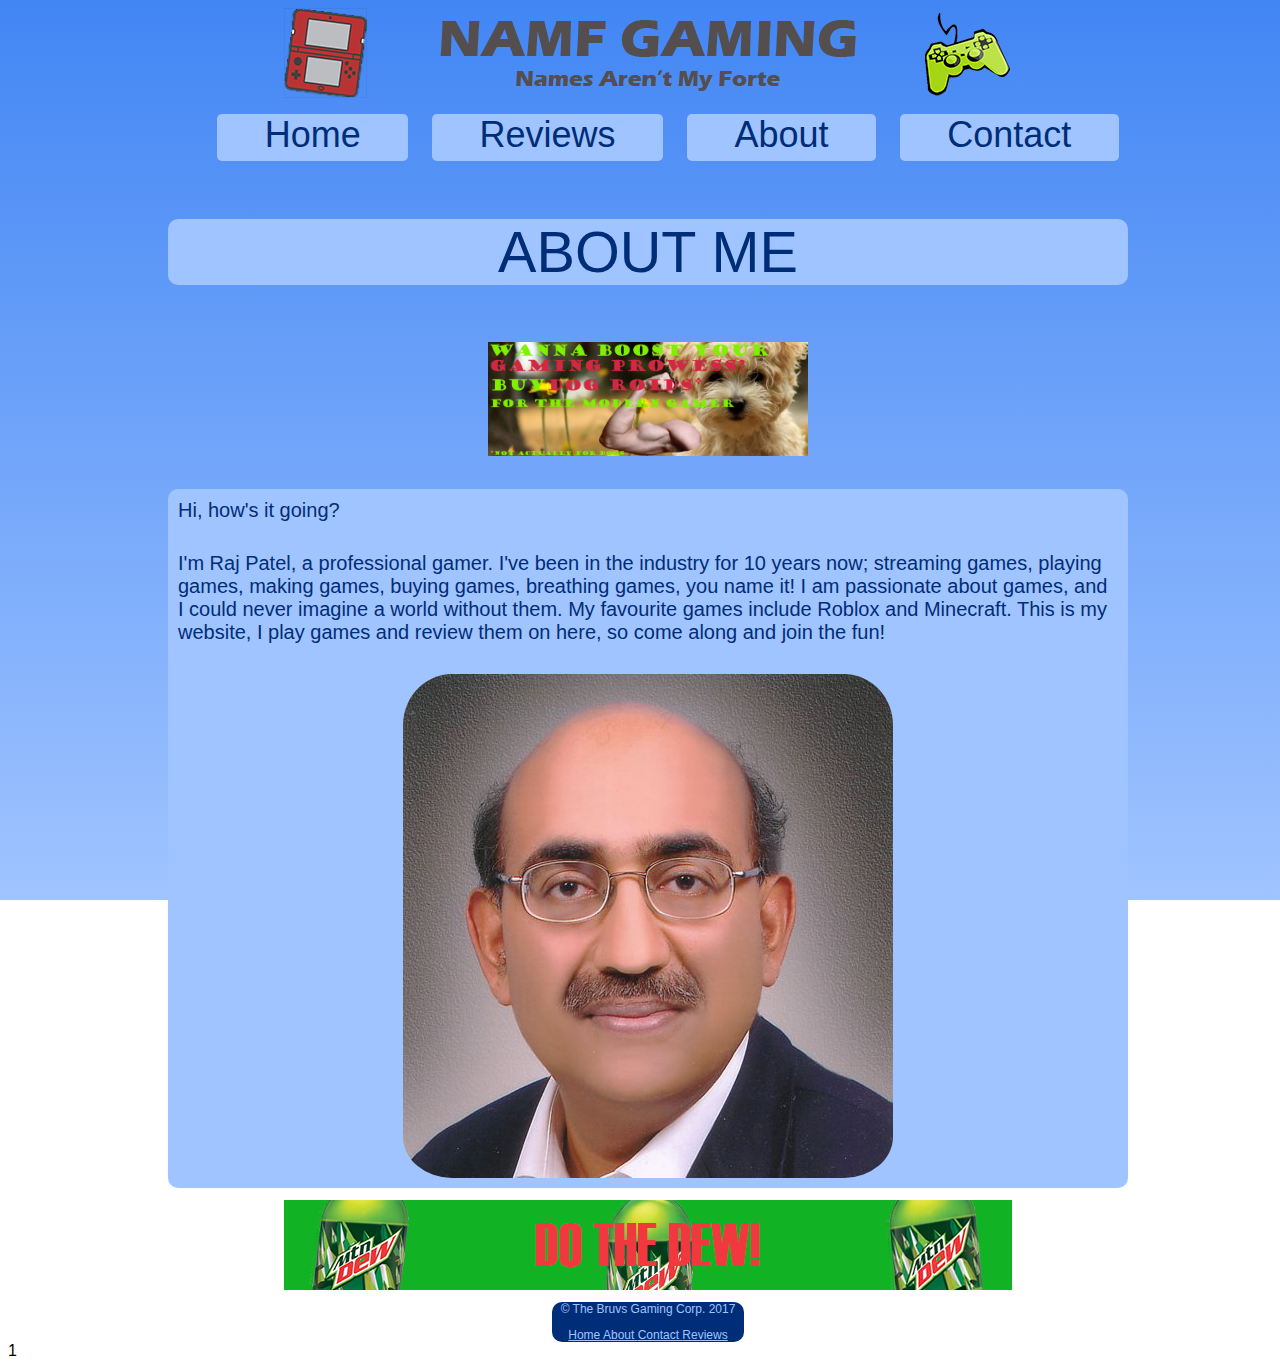
==== about.html @ 642061cb "Website Initial" ====
<!DOCTYPE html>
<html>

  <head>
    <title> ABOUT ME </title>
    <link href="style.css" rel="stylesheet">
    <link href="pokeball.ico" rel="icon">
  </head>
  <body class="body" style="width:100%;length:100%">
    <div>
      <a href="index.html"><img src="namf gaming.png"  id="banner"></a>
    </div>
    <!-- Contains menu -->
    <ul id="menu" align="center">
      <li class="menubutton"> <a href="index.html"> Home </a> </li>
      <li class="menubutton"> <a href="reviews.html"> Reviews </a> </li>
      <li class="menubutton"> <a href="about.html"> About </a> </li>
      <li class="menubutton"> <a href="contact.html"> Contact </a> </li>

    </ul>
    <!-- Contains the title -->
    <div class="title">
    <p class="titleword"> ABOUT ME </p>
    </div>
    <a href="dogad.png"><img src="dogad.png" style="width:25%; padding-bottom:1%" class="horizontalad"></a>
    <div class="textbox">
      <p class="text"> Hi, how's it going? </p>
      <p class="text" style="padding-top:0px"> I'm Raj Patel, a professional gamer. I've been in the industry for 10 years now; streaming games, playing games, making games, buying games, breathing games, you name it! I am passionate about games, and I could never imagine a world without them. My favourite games include Roblox and Minecraft. This is my website, I play games and review them on here, so come along and join the fun! </p>
      <a href="rajpatel.png"><img src="rajpatel.png" class="img"></a>
    </div>
    <a href="mtndewad.png"><img src="mtndewad.png" style="display:block; margin:auto; padding-top:1%"></a>
    <div class="footer">
      <p> © The Bruvs Gaming Corp. 2017 </p>
      <div style="text-align:center"> <a href="index.html"> Home </a> <a href="about.html"> About </a> <a href="contact.html"> Contact </a> <a href="reviews.html"> Reviews </a> </div>
    </div>
  </body>1

</html>
---- style.css ----
* {
  font-family: Helvetica;
  float;
}
/*Sets properties for title text*/
.title p {
  color:#002d77;
  text-align:center;
  font-size: 300%
}
/*Gives title a gray radial gradient*/
.title  {
  font-size:120%;
  background: #a0c4ff;
  width: 75%;
  border-radius:10px;
  margin:auto;
}
.subtitle p {
  color:#002d77;
  text-align:center;
  font-size: 120%;
}

.subtitle  {
  background: #a0c4ff;
  width: 25%;
  border-radius:10px;
  margin: auto;
  margin-top:0px;
}
/* Gives page blue to grey gradient */
.body {
  background: linear-gradient(#4286f4, #a0c4ff) fixed;
  width: 100%;
  length: 100%;
}
/* Makes menu and child tags gray */
#menu * {
  font-size: 150%;
  background: #a0c4ff;;
  text-decoration: none;
  list-style-type: none;
  margin-left: 10px;
  margin-right: 10px;
}
a:visited {
  color: #002d77;
}
a:link {
  color: #002d77;
}
.menubutton {
  border-bottom: 5px solid #a0c4ff
;
  border-radius: 5px;
  display: inline-block;
  padding-left:3%;
  padding-right:3%;
}
/* On hover creates a purple underline */
.menubutton:hover {
  cursor:pointer;
  border-bottom: 5px solid #9747e8;
}
/* White text */
.text {
  color: #002d77;
  font-size: 125%;
  text-align: left;
  padding-left:10px;
  padding-right:10px;
  padding-top:10px;
  padding-bottom:10px;
}
.textbox {
  background-color:#a0c4ff;
  border-radius:10px;
  width:75%;
  margin: auto;
}
.horizontalad {
  display: block;
  margin: auto;
}
.img {
  display: block;
  margin: auto;
  padding-bottom: 10px;
  border-radius: 10%;
  float;
}
#banner {
  display: block;
  margin: auto;
}
.footer {
  width: 15%;
  background-color: #002d77;
  border-radius: 10px;
  font-size:75%;
  text-align:center;
  display:block;
  margin:auto;
}
.footer a {
  color:#a0c4ff;
}
.footer p {
  color:#a0c4ff;
}
#cntfrm {
  margin:auto;
}
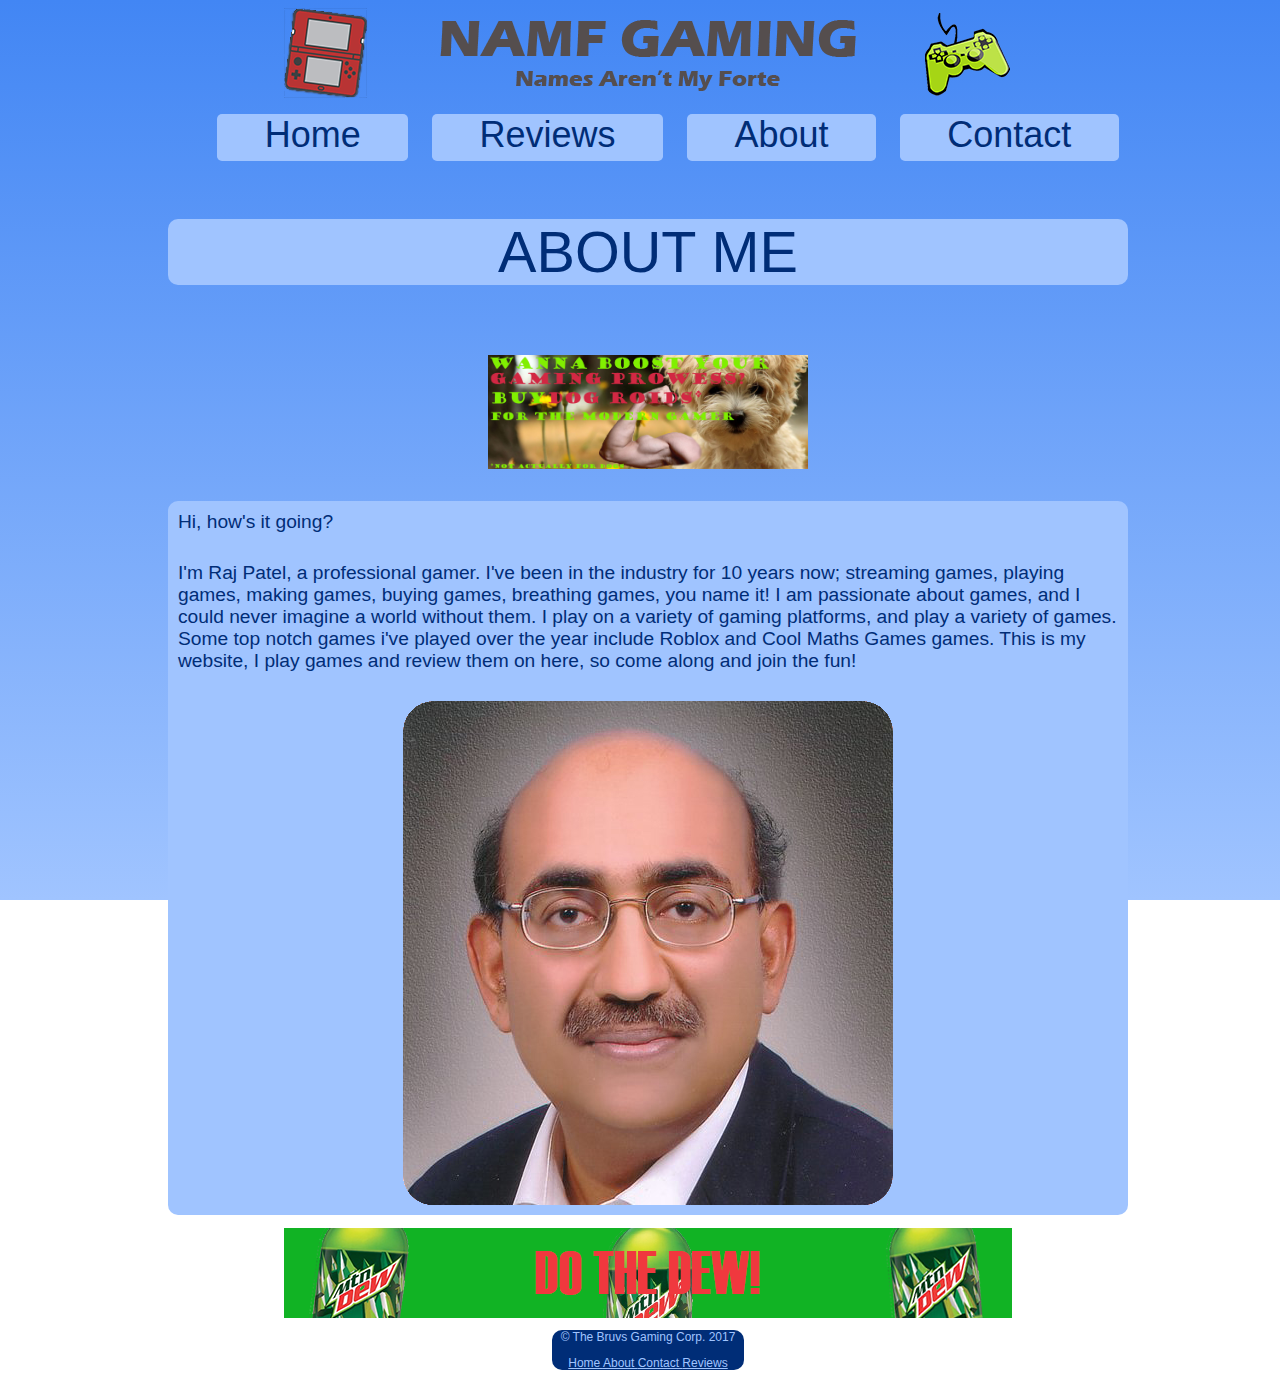
==== commit 26dc2dfe: "Updated website" ====
--- a/about.html
+++ b/about.html
@@ -25,14 +25,14 @@
     <a href="dogad.png"><img src="dogad.png" style="width:25%; padding-bottom:1%" class="horizontalad"></a>
     <div class="textbox">
       <p class="text"> Hi, how's it going? </p>
-      <p class="text" style="padding-top:0px"> I'm Raj Patel, a professional gamer. I've been in the industry for 10 years now; streaming games, playing games, making games, buying games, breathing games, you name it! I am passionate about games, and I could never imagine a world without them. My favourite games include Roblox and Minecraft. This is my website, I play games and review them on here, so come along and join the fun! </p>
-      <a href="rajpatel.png"><img src="rajpatel.png" class="img"></a>
+      <p class="text" style="padding-top:0p"> I'm Raj Patel, a professional gamer. I've been in the industry for 10 years now; streaming games, playing games, making games, buying games, breathing games, you name it! I am passionate about games, and I could never imagine a world without them. I play on a variety of gaming platforms, and play a variety of games. Some top notch games i've played over the year include Roblox and Cool Maths Games games. This is my website, I play games and review them on here, so come along and join the fun! </p>
+      <a href="rajpatel.png"><img src="rajpatel.png" class="img" style="width:20"></a>
     </div>
     <a href="mtndewad.png"><img src="mtndewad.png" style="display:block; margin:auto; padding-top:1%"></a>
     <div class="footer">
       <p> © The Bruvs Gaming Corp. 2017 </p>
       <div style="text-align:center"> <a href="index.html"> Home </a> <a href="about.html"> About </a> <a href="contact.html"> Contact </a> <a href="reviews.html"> Reviews </a> </div>
     </div>
-  </body>1
+  </body>
 
 </html>
--- a/style.css
+++ b/style.css
@@ -19,9 +19,8 @@
 .subtitle p {
   color:#002d77;
   text-align:center;
-  font-size: 120%;
+  font-size: 140%;
 }
-
 .subtitle  {
   background: #a0c4ff;
   width: 25%;
@@ -51,8 +50,7 @@
   color: #002d77;
 }
 .menubutton {
-  border-bottom: 5px solid #a0c4ff
-;
+  border-bottom: 5px solid #a0c4ff;
   border-radius: 5px;
   display: inline-block;
   padding-left:3%;
@@ -66,12 +64,11 @@
 /* White text */
 .text {
   color: #002d77;
-  font-size: 125%;
+  font-size: 120%;
   text-align: left;
   padding-left:10px;
   padding-right:10px;
   padding-top:10px;
-  padding-bottom:10px;
 }
 .textbox {
   background-color:#a0c4ff;
@@ -82,13 +79,17 @@
 .horizontalad {
   display: block;
   margin: auto;
+  padding: 1%;
+}
+.verticalad {
+  display: block;
+  padding: 1%;
 }
 .img {
-  display: block;
   margin: auto;
-  padding-bottom: 10px;
-  border-radius: 10%;
-  float;
+  padding: 10px;
+  border-radius: 10px;
+  display:block;
 }
 #banner {
   display: block;
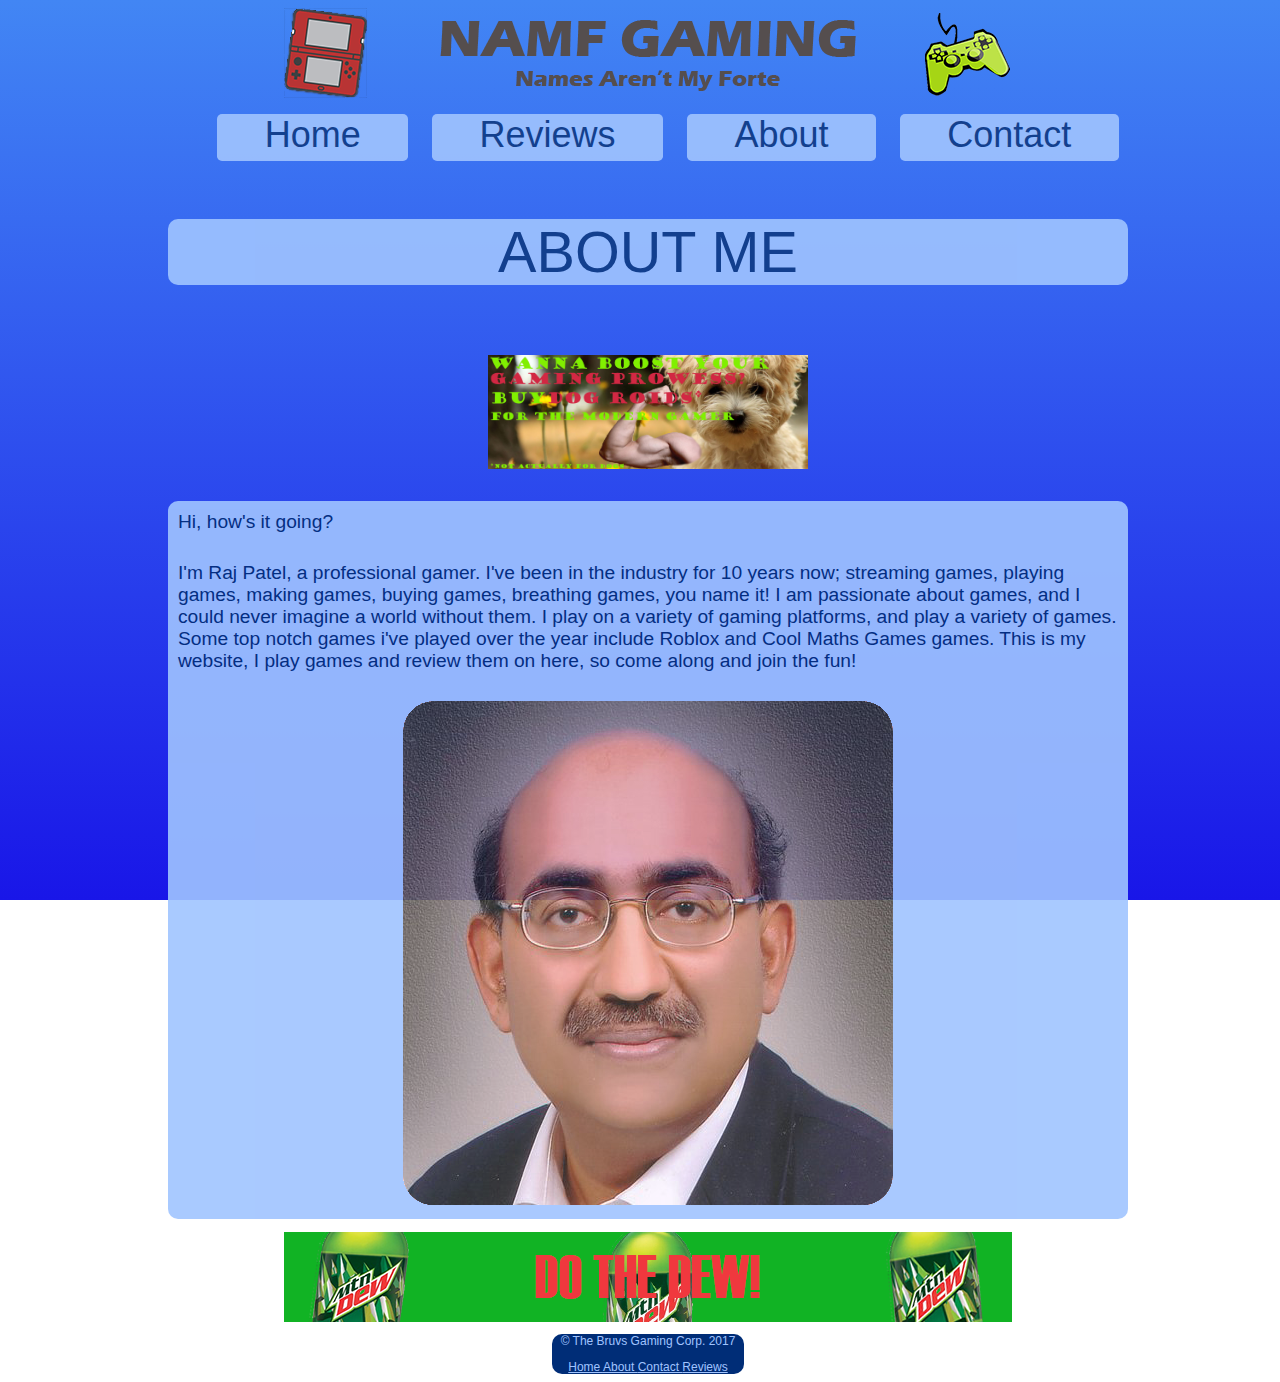
==== commit b16b9d7b: "Updated Website" ====
--- a/about.html
+++ b/about.html
@@ -2,7 +2,7 @@
 <html>
 
   <head>
-    <title> ABOUT ME </title>
+    <title> About </title>
     <link href="style.css" rel="stylesheet">
     <link href="pokeball.ico" rel="icon">
   </head>
@@ -26,7 +26,9 @@
     <div class="textbox">
       <p class="text"> Hi, how's it going? </p>
       <p class="text" style="padding-top:0p"> I'm Raj Patel, a professional gamer. I've been in the industry for 10 years now; streaming games, playing games, making games, buying games, breathing games, you name it! I am passionate about games, and I could never imagine a world without them. I play on a variety of gaming platforms, and play a variety of games. Some top notch games i've played over the year include Roblox and Cool Maths Games games. This is my website, I play games and review them on here, so come along and join the fun! </p>
+      <div class="imgdiv">
       <a href="rajpatel.png"><img src="rajpatel.png" class="img" style="width:20"></a>
+      </div>
     </div>
     <a href="mtndewad.png"><img src="mtndewad.png" style="display:block; margin:auto; padding-top:1%"></a>
     <div class="footer">
--- a/style.css
+++ b/style.css
@@ -1,12 +1,12 @@
 * {
   font-family: Helvetica;
-  float;
 }
 /*Sets properties for title text*/
 .title p {
   color:#002d77;
   text-align:center;
-  font-size: 300%
+  font-size: 300%;
+  opacity: 0.9;
 }
 /*Gives title a gray radial gradient*/
 .title  {
@@ -15,11 +15,13 @@
   width: 75%;
   border-radius:10px;
   margin:auto;
+  opacity: 0.9;
 }
 .subtitle p {
   color:#002d77;
   text-align:center;
   font-size: 140%;
+  opacity: 0.9;
 }
 .subtitle  {
   background: #a0c4ff;
@@ -27,14 +29,26 @@
   border-radius:10px;
   margin: auto;
   margin-top:0px;
+  opacity: 0.9;
 }
 /* Gives page blue to grey gradient */
 .body {
-  background: linear-gradient(#4286f4, #a0c4ff) fixed;
+  background: linear-gradient(#4286f4, #1916E8) fixed;
   width: 100%;
   length: 100%;
 }
-/* Makes menu and child tags gray */
+#moonbody {
+  background-image: url(lunalabg.png);
+  background-repeat: no-repeat;
+  background-size: 100% 100%
+}
+/* Makes menu and child tags purple */
+a:visited {
+  color: #002d77;
+}
+a:link {
+  color: #002d77;
+}
 #menu * {
   font-size: 150%;
   background: #a0c4ff;;
@@ -42,12 +56,7 @@
   list-style-type: none;
   margin-left: 10px;
   margin-right: 10px;
-}
-a:visited {
-  color: #002d77;
-}
-a:link {
-  color: #002d77;
+  opacity: 0.9;
 }
 .menubutton {
   border-bottom: 5px solid #a0c4ff;
@@ -74,7 +83,8 @@
   background-color:#a0c4ff;
   border-radius:10px;
   width:75%;
-  margin: auto;
+  margin: 0 auto;
+  opacity: 0.9;
 }
 .horizontalad {
   display: block;
@@ -86,10 +96,12 @@
   padding: 1%;
 }
 .img {
-  margin: auto;
   padding: 10px;
   border-radius: 10px;
-  display:block;
+  opacity: 1;
+}
+.imgdiv {
+  text-align: center;
 }
 #banner {
   display: block;
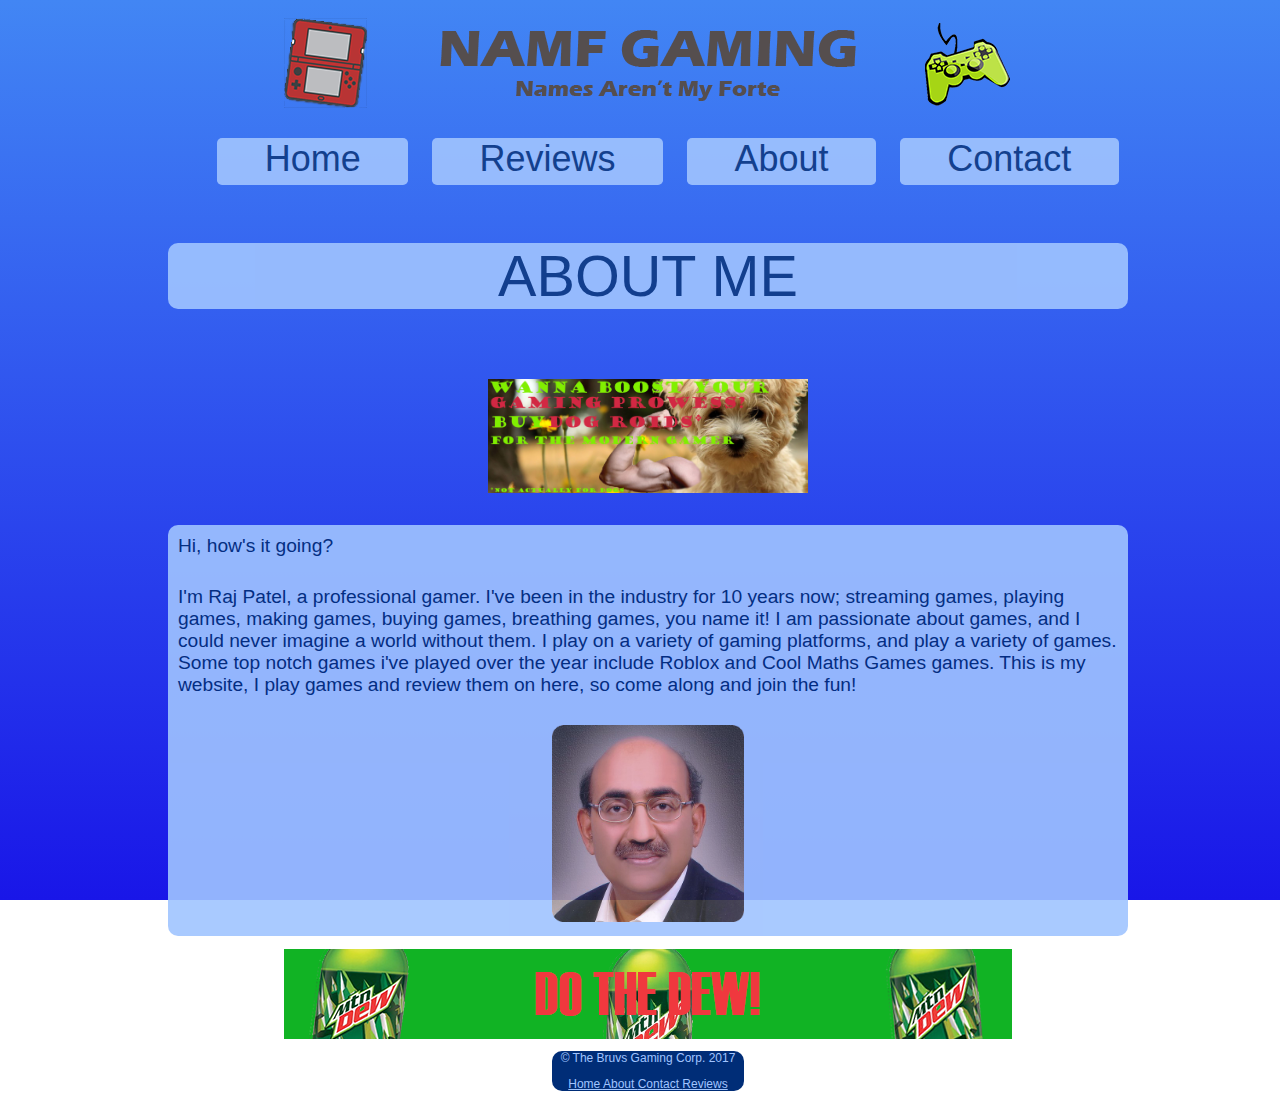
==== commit d254f810: "updated" ====
--- a/about.html
+++ b/about.html
@@ -7,8 +7,8 @@
     <link href="pokeball.ico" rel="icon">
   </head>
   <body class="body" style="width:100%;length:100%">
-    <div>
-      <a href="index.html"><img src="namf gaming.png"  id="banner"></a>
+    <div class="imgdiv">
+      <a href="index.html"><img src="namf gaming.png"  class="img"></a>
     </div>
     <!-- Contains menu -->
     <ul id="menu" align="center">
@@ -16,21 +16,20 @@
       <li class="menubutton"> <a href="reviews.html"> Reviews </a> </li>
       <li class="menubutton"> <a href="about.html"> About </a> </li>
       <li class="menubutton"> <a href="contact.html"> Contact </a> </li>
-
     </ul>
     <!-- Contains the title -->
     <div class="title">
     <p class="titleword"> ABOUT ME </p>
     </div>
-    <a href="dogad.png"><img src="dogad.png" style="width:25%; padding-bottom:1%" class="horizontalad"></a>
+    <img src="dogad.png" style="width:25%; padding-bottom:1%" class="horizontalad"></a>
     <div class="textbox">
       <p class="text"> Hi, how's it going? </p>
       <p class="text" style="padding-top:0p"> I'm Raj Patel, a professional gamer. I've been in the industry for 10 years now; streaming games, playing games, making games, buying games, breathing games, you name it! I am passionate about games, and I could never imagine a world without them. I play on a variety of gaming platforms, and play a variety of games. Some top notch games i've played over the year include Roblox and Cool Maths Games games. This is my website, I play games and review them on here, so come along and join the fun! </p>
       <div class="imgdiv">
-      <a href="rajpatel.png"><img src="rajpatel.png" class="img" style="width:20"></a>
+      <a href="rajpatel.png"><img src="rajpatel.png" class="img" style="width:20%"></a>
       </div>
     </div>
-    <a href="mtndewad.png"><img src="mtndewad.png" style="display:block; margin:auto; padding-top:1%"></a>
+    <img src="mtndewad.png" style="display:block; margin:auto; padding-top:1%"></a>
     <div class="footer">
       <p> © The Bruvs Gaming Corp. 2017 </p>
       <div style="text-align:center"> <a href="index.html"> Home </a> <a href="about.html"> About </a> <a href="contact.html"> Contact </a> <a href="reviews.html"> Reviews </a> </div>
--- a/style.css
+++ b/style.css
@@ -103,10 +103,6 @@
 .imgdiv {
   text-align: center;
 }
-#banner {
-  display: block;
-  margin: auto;
-}
 .footer {
   width: 15%;
   background-color: #002d77;
